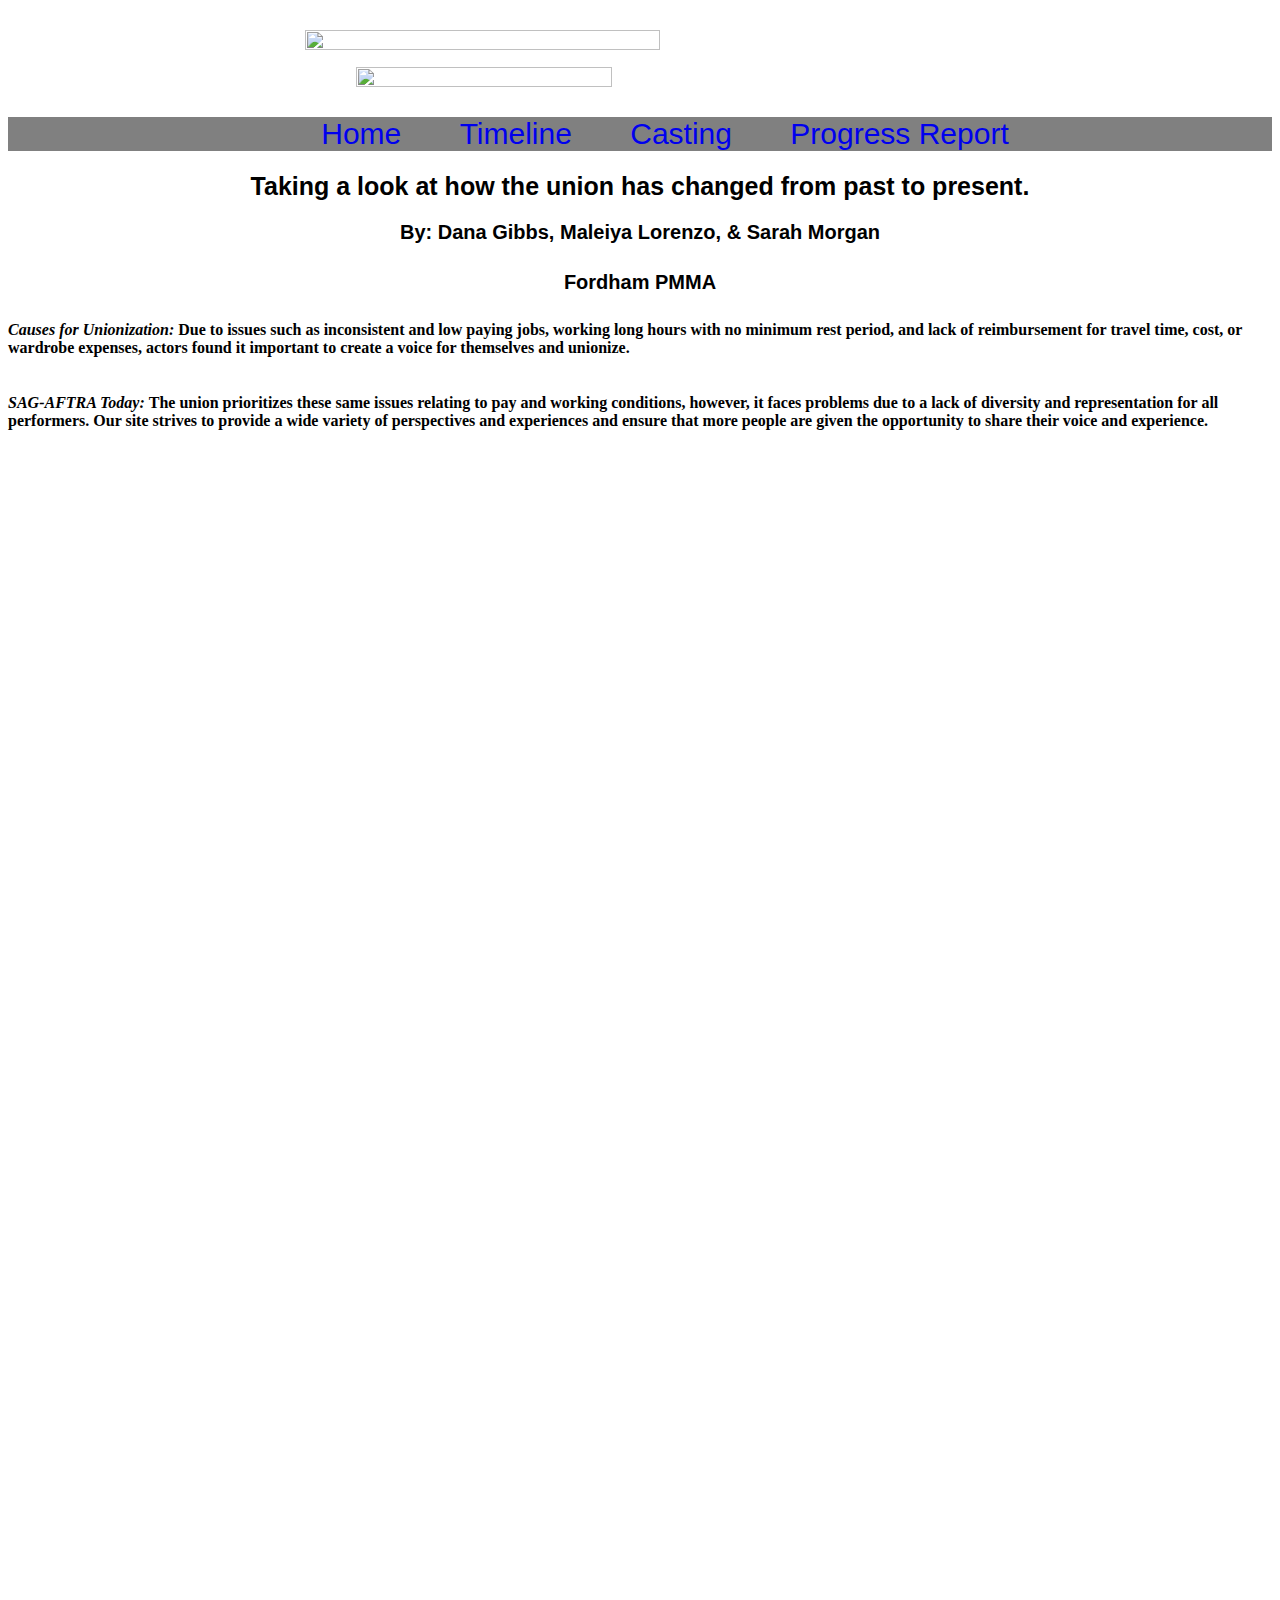
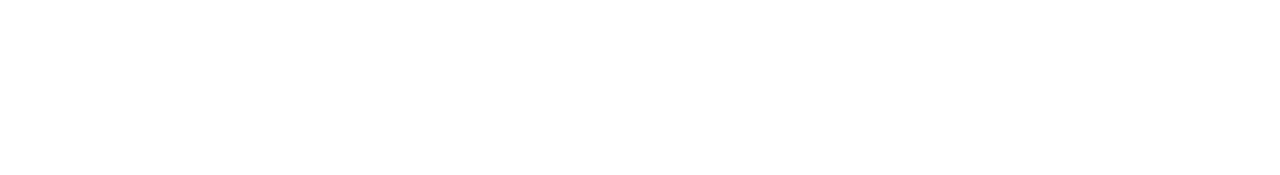
==== index.html @ 96b11b71 "1" ====
<!DOCTYPE html>
    <head>
        <title>SAG-AFTRA: Through an Actor's Eyes</title>
        <link href="css\style.css" rel="stylesheet"> 
    </head>
    <body>  
        <h1> <img src="Media/title1.png" class="titleimage"><img src="Media/title2.png" class="titleimage1"></h1>
       <div class="navbar">
        <a class="active" href="index.html">Home</a>
        <a href="Timeline.html">Timeline</a>
        <a href="Casting.html">Casting</a>
        <a href="progressreport.html">Progress Report</a>
      </div>
      <h2>Taking a look at how the union has changed from past to present.</h2>
      <h3>By: Dana Gibbs, Maleiya Lorenzo, & Sarah Morgan </h3>
      <h4> Fordham PMMA</h4>
    <h5 class="causeshome"><i> Causes for Unionization: </i> Due to issues such as inconsistent and low paying jobs, working long hours with no minimum rest period, and lack of reimbursement for travel time, cost, or wardrobe expenses, actors found it important to create a voice for themselves and unionize.</h5>
    <h6 class="uniontoday"><i> SAG-AFTRA Today: </i> The union prioritizes these same issues relating to pay and working conditions, however, it faces problems due to a lack of diversity and representation for all performers. Our site strives to provide a wide variety of perspectives and experiences and ensure that more people are given the opportunity to share their voice and experience. </h6>
        <iframe frameborder="0" width="75%" height="1300" src="https://cdn.knightlab.com/libs/juxtapose/latest/embed/index.html?uid=98df6c4c-ce48-11ed-b5bd-6595d9b17862"></iframe>
    </body>
    </html>
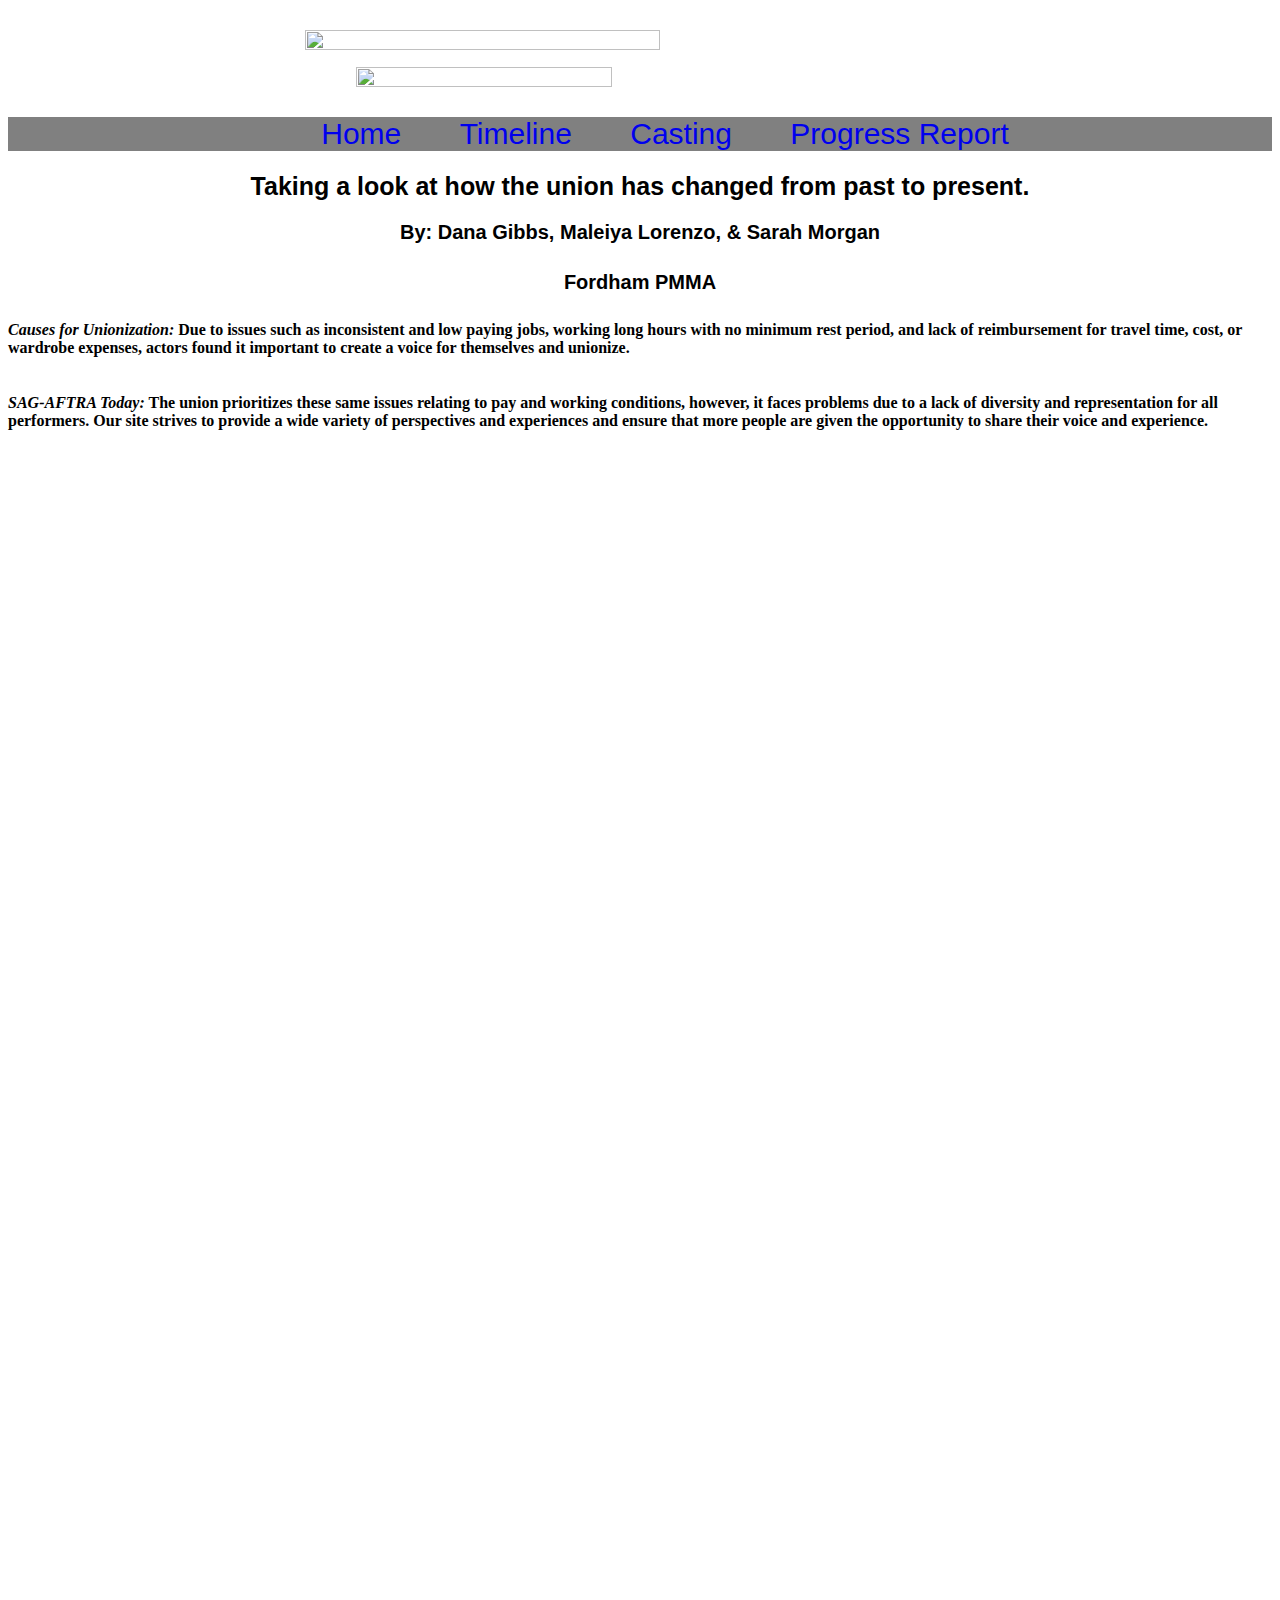
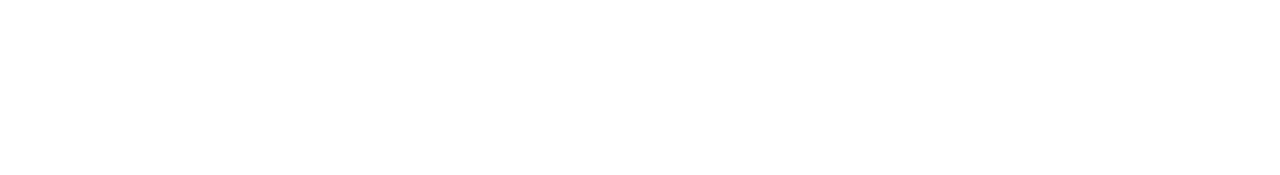
==== commit f3477b8c: "Update index.html" ====
--- a/index.html
+++ b/index.html
@@ -14,8 +14,8 @@
       <h2>Taking a look at how the union has changed from past to present.</h2>
       <h3>By: Dana Gibbs, Maleiya Lorenzo, & Sarah Morgan </h3>
       <h4> Fordham PMMA</h4>
-    <h5 class="causeshome"><i> Causes for Unionization: </i> Due to issues such as inconsistent and low paying jobs, working long hours with no minimum rest period, and lack of reimbursement for travel time, cost, or wardrobe expenses, actors found it important to create a voice for themselves and unionize.</h5>
-    <h6 class="uniontoday"><i> SAG-AFTRA Today: </i> The union prioritizes these same issues relating to pay and working conditions, however, it faces problems due to a lack of diversity and representation for all performers. Our site strives to provide a wide variety of perspectives and experiences and ensure that more people are given the opportunity to share their voice and experience. </h6>
+    <h5 class="causeshome"><b><i> Causes for Unionization:</i></b> Due to issues such as inconsistent and low paying jobs, working long hours with no minimum rest period, and lack of reimbursement for travel time, cost, or wardrobe expenses, actors found it important to create a voice for themselves and unionize.</h5>
+    <h6 class="uniontoday"><i><b> SAG-AFTRA Today:</i></b> The union prioritizes these same issues relating to pay and working conditions, however, it faces problems due to a lack of diversity and representation for all performers. Our site strives to provide a wide variety of perspectives and experiences and ensure that more people are given the opportunity to share their voice and experience. </h6>
         <iframe frameborder="0" width="75%" height="1300" src="https://cdn.knightlab.com/libs/juxtapose/latest/embed/index.html?uid=98df6c4c-ce48-11ed-b5bd-6595d9b17862"></iframe>
     </body>
     </html>
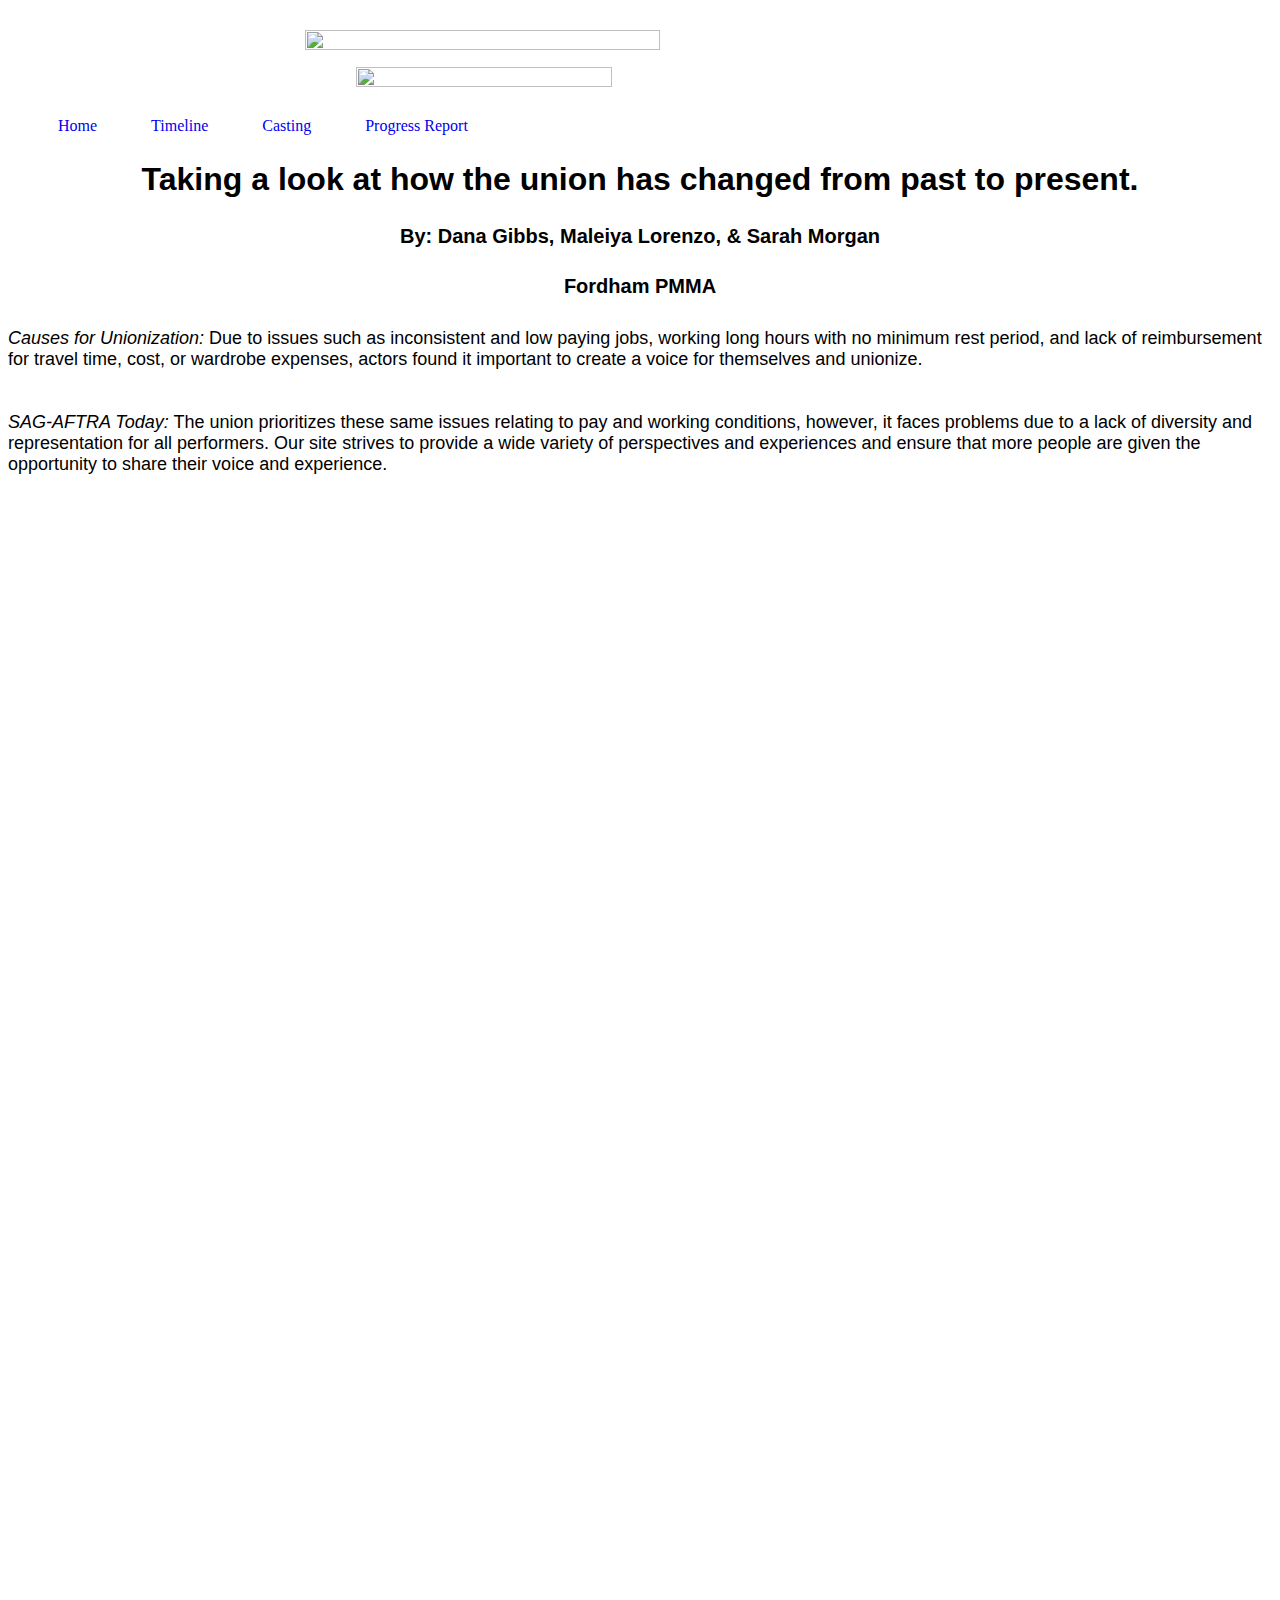
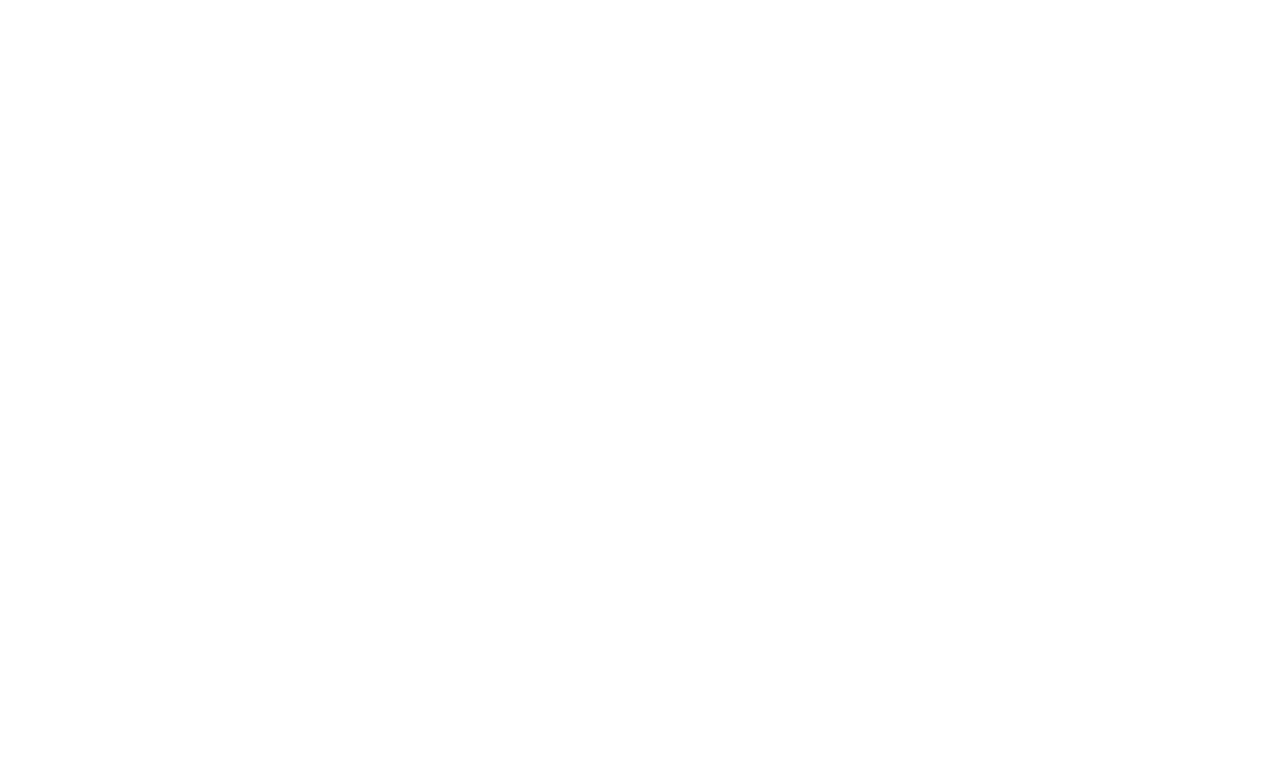
==== commit a0a8f648: "Update index.html" ====
--- a/index.html
+++ b/index.html
@@ -17,5 +17,6 @@
     <h5 class="causeshome"><b><i> Causes for Unionization:</i></b> Due to issues such as inconsistent and low paying jobs, working long hours with no minimum rest period, and lack of reimbursement for travel time, cost, or wardrobe expenses, actors found it important to create a voice for themselves and unionize.</h5>
     <h6 class="uniontoday"><i><b> SAG-AFTRA Today:</i></b> The union prioritizes these same issues relating to pay and working conditions, however, it faces problems due to a lack of diversity and representation for all performers. Our site strives to provide a wide variety of perspectives and experiences and ensure that more people are given the opportunity to share their voice and experience. </h6>
         <iframe frameborder="0" width="75%" height="1300" src="https://cdn.knightlab.com/libs/juxtapose/latest/embed/index.html?uid=98df6c4c-ce48-11ed-b5bd-6595d9b17862"></iframe>
+        <iframe frameborder="0" class="juxtapose" width="100%" height="546.3888888888888" src="https://cdn.knightlab.com/libs/juxtapose/latest/embed/index.html?uid=45705452-eb6e-11ed-b5bd-6595d9b17862"></iframe>
     </body>
     </html>
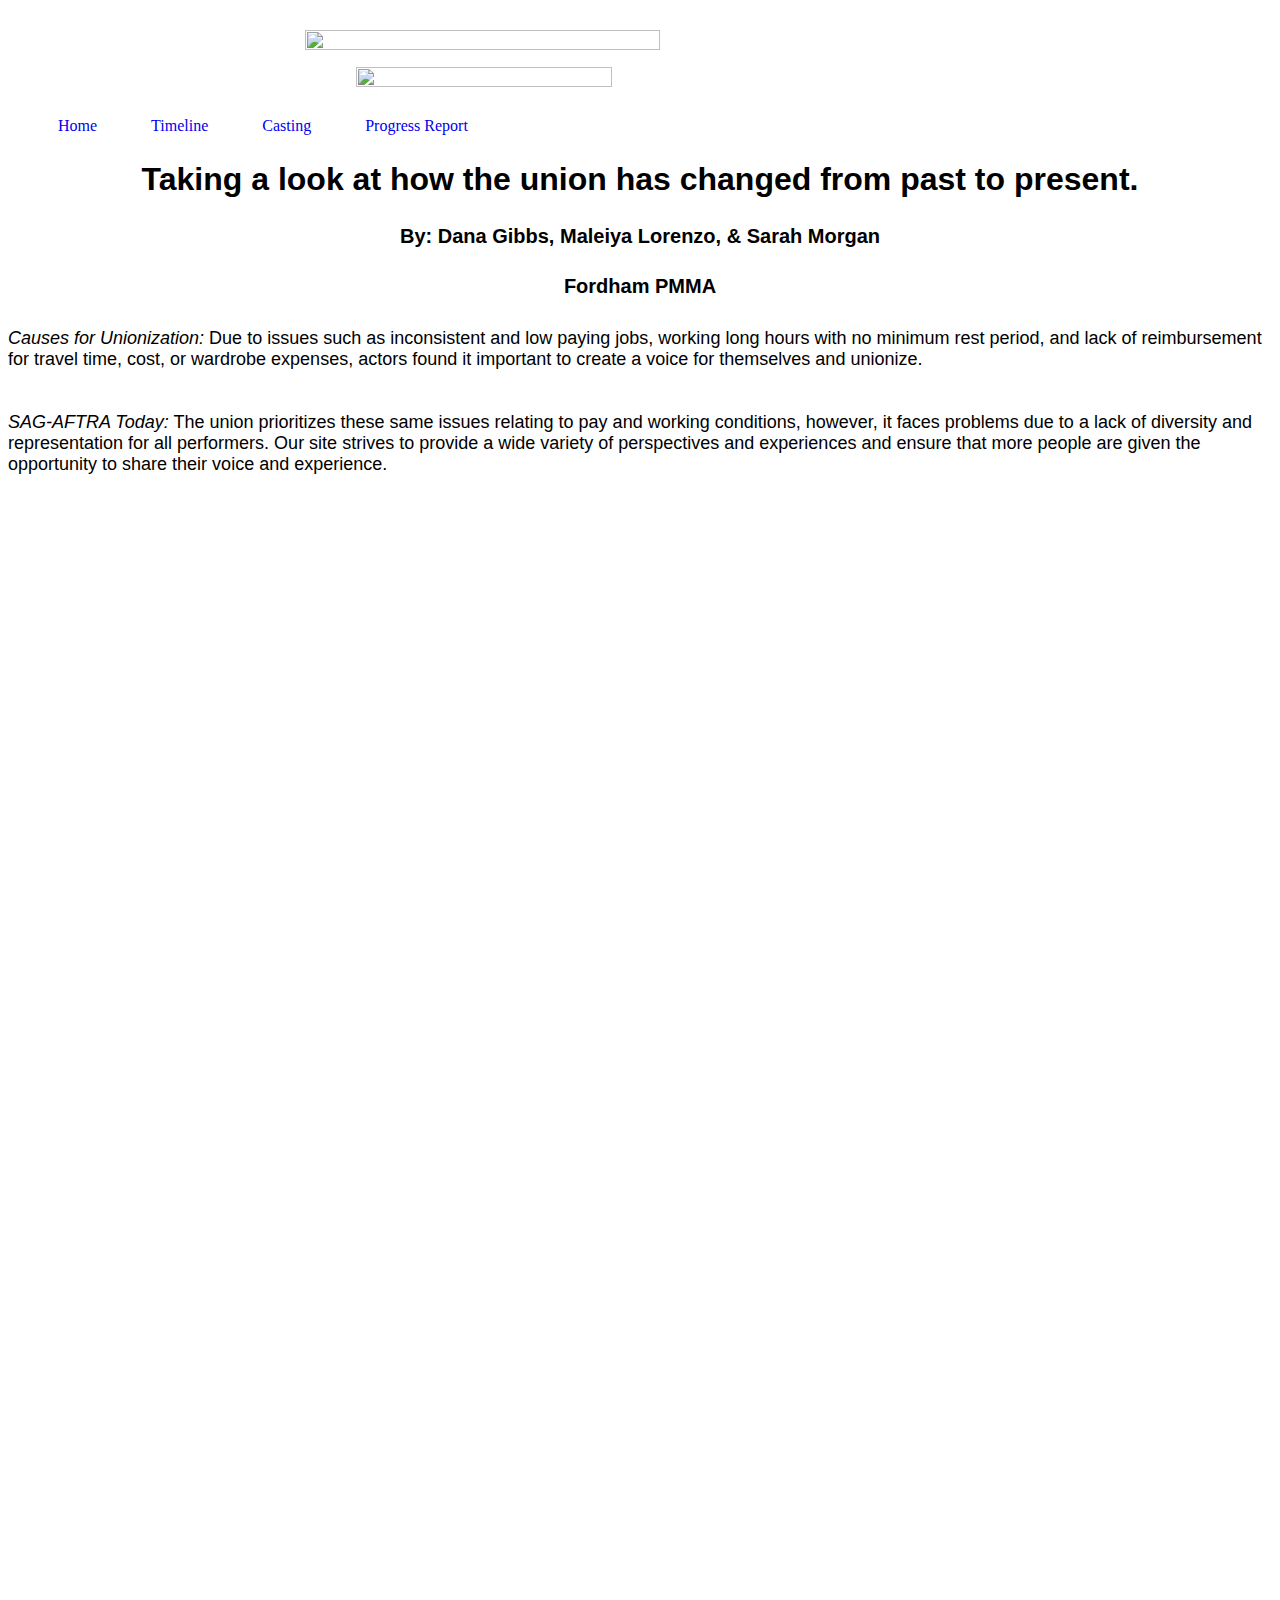
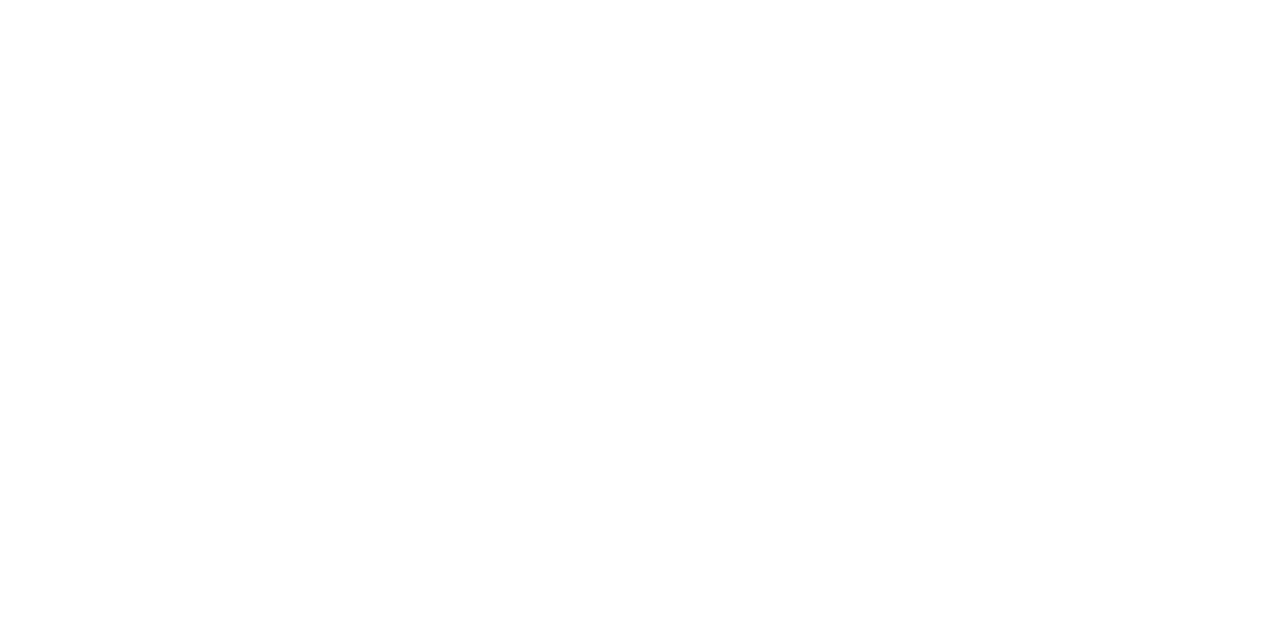
==== commit dbffa03a: "Update index.html" ====
--- a/index.html
+++ b/index.html
@@ -17,6 +17,6 @@
     <h5 class="causeshome"><b><i> Causes for Unionization:</i></b> Due to issues such as inconsistent and low paying jobs, working long hours with no minimum rest period, and lack of reimbursement for travel time, cost, or wardrobe expenses, actors found it important to create a voice for themselves and unionize.</h5>
     <h6 class="uniontoday"><i><b> SAG-AFTRA Today:</i></b> The union prioritizes these same issues relating to pay and working conditions, however, it faces problems due to a lack of diversity and representation for all performers. Our site strives to provide a wide variety of perspectives and experiences and ensure that more people are given the opportunity to share their voice and experience. </h6>
         <iframe frameborder="0" width="75%" height="1300" src="https://cdn.knightlab.com/libs/juxtapose/latest/embed/index.html?uid=98df6c4c-ce48-11ed-b5bd-6595d9b17862"></iframe>
-        <iframe frameborder="0" class="juxtapose" width="100%" height="546.3888888888888" src="https://cdn.knightlab.com/libs/juxtapose/latest/embed/index.html?uid=45705452-eb6e-11ed-b5bd-6595d9b17862"></iframe>
+        <iframe frameborder="0" class="juxtapose" width="75%" height="400" src="https://cdn.knightlab.com/libs/juxtapose/latest/embed/index.html?uid=45705452-eb6e-11ed-b5bd-6595d9b17862"></iframe>
     </body>
     </html>
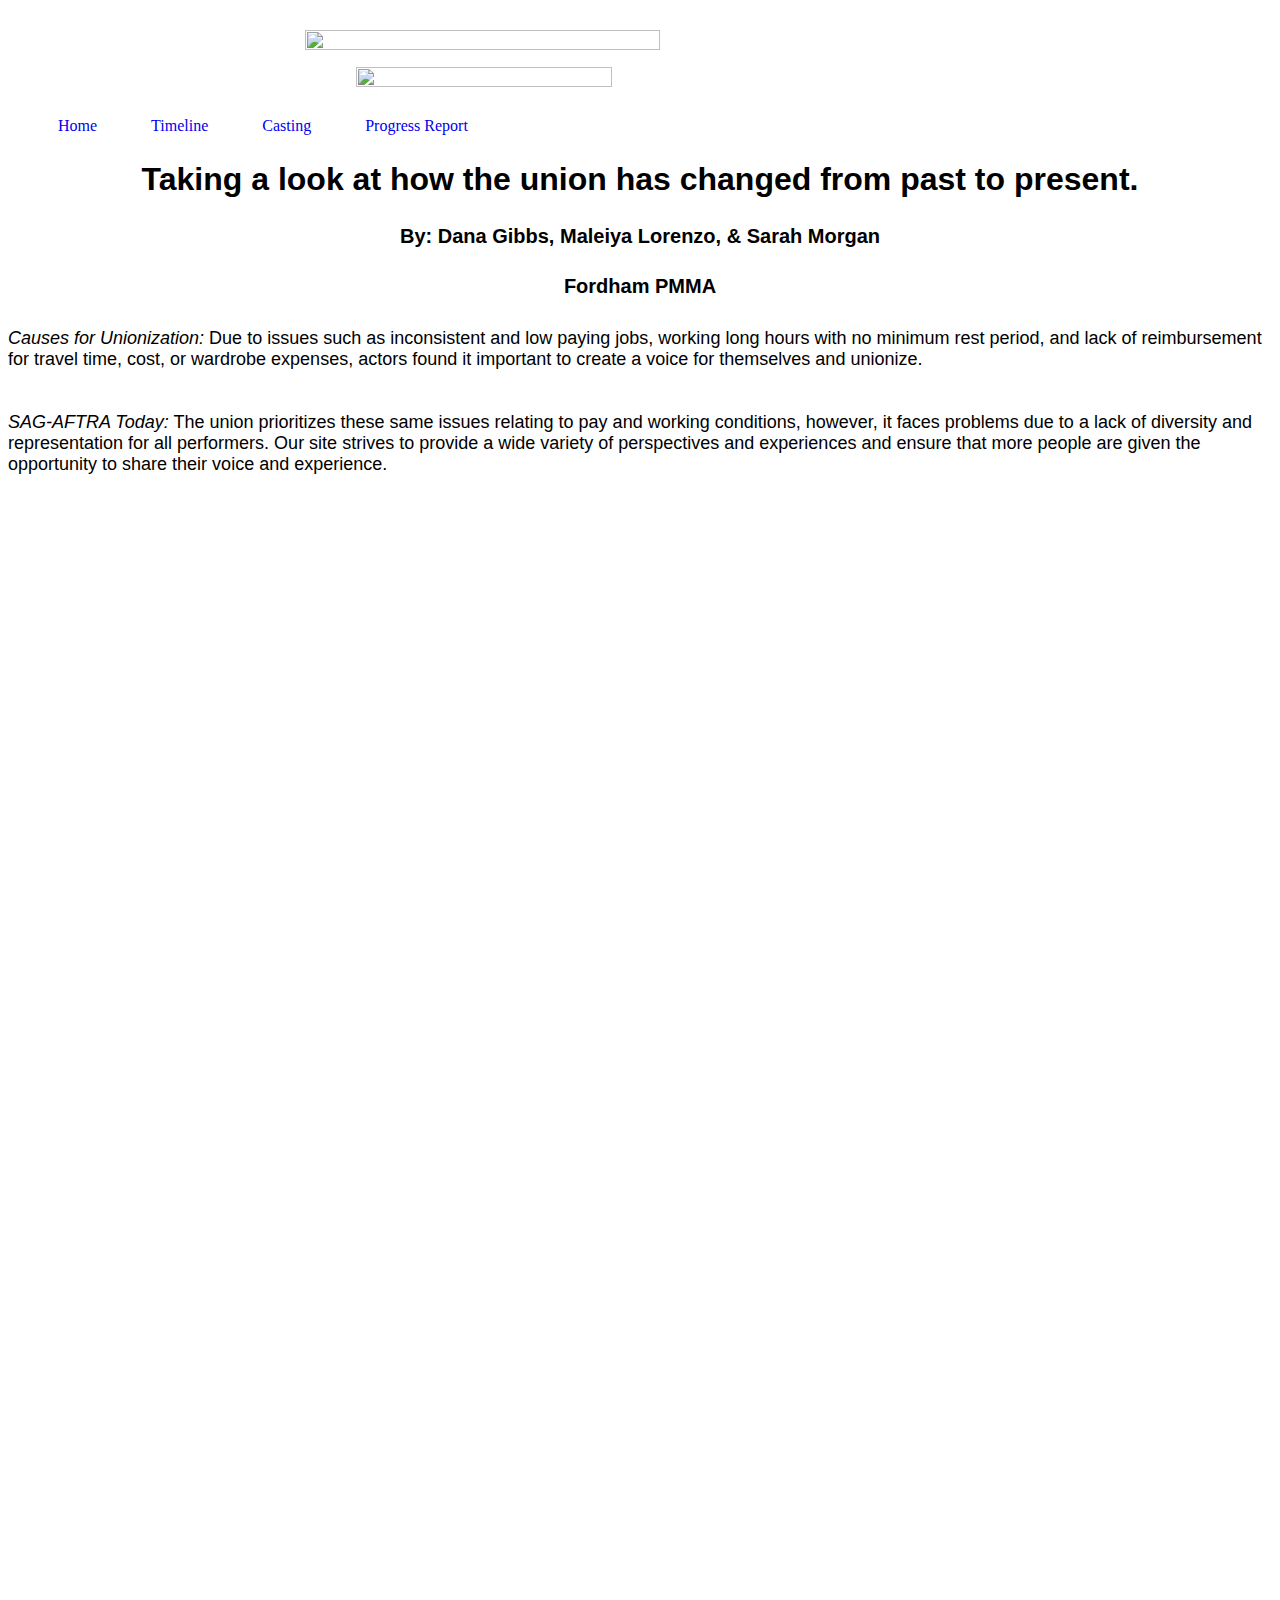
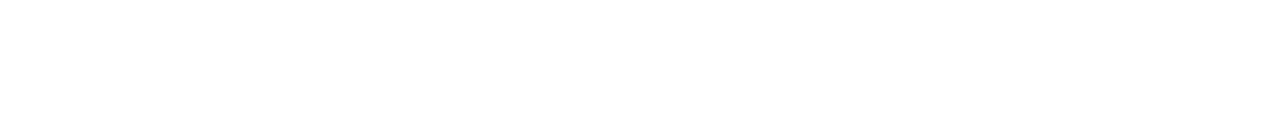
==== commit d8f7292d: "Update index.html" ====
--- a/index.html
+++ b/index.html
@@ -16,7 +16,7 @@
       <h4> Fordham PMMA</h4>
     <h5 class="causeshome"><b><i> Causes for Unionization:</i></b> Due to issues such as inconsistent and low paying jobs, working long hours with no minimum rest period, and lack of reimbursement for travel time, cost, or wardrobe expenses, actors found it important to create a voice for themselves and unionize.</h5>
     <h6 class="uniontoday"><i><b> SAG-AFTRA Today:</i></b> The union prioritizes these same issues relating to pay and working conditions, however, it faces problems due to a lack of diversity and representation for all performers. Our site strives to provide a wide variety of perspectives and experiences and ensure that more people are given the opportunity to share their voice and experience. </h6>
-        <iframe frameborder="0" width="75%" height="1300" src="https://cdn.knightlab.com/libs/juxtapose/latest/embed/index.html?uid=98df6c4c-ce48-11ed-b5bd-6595d9b17862"></iframe>
+        <iframe frameborder="0" width="75%" height="800" src="https://cdn.knightlab.com/libs/juxtapose/latest/embed/index.html?uid=98df6c4c-ce48-11ed-b5bd-6595d9b17862"></iframe>
         <iframe frameborder="0" class="juxtapose" width="75%" height="400" src="https://cdn.knightlab.com/libs/juxtapose/latest/embed/index.html?uid=45705452-eb6e-11ed-b5bd-6595d9b17862"></iframe>
     </body>
     </html>
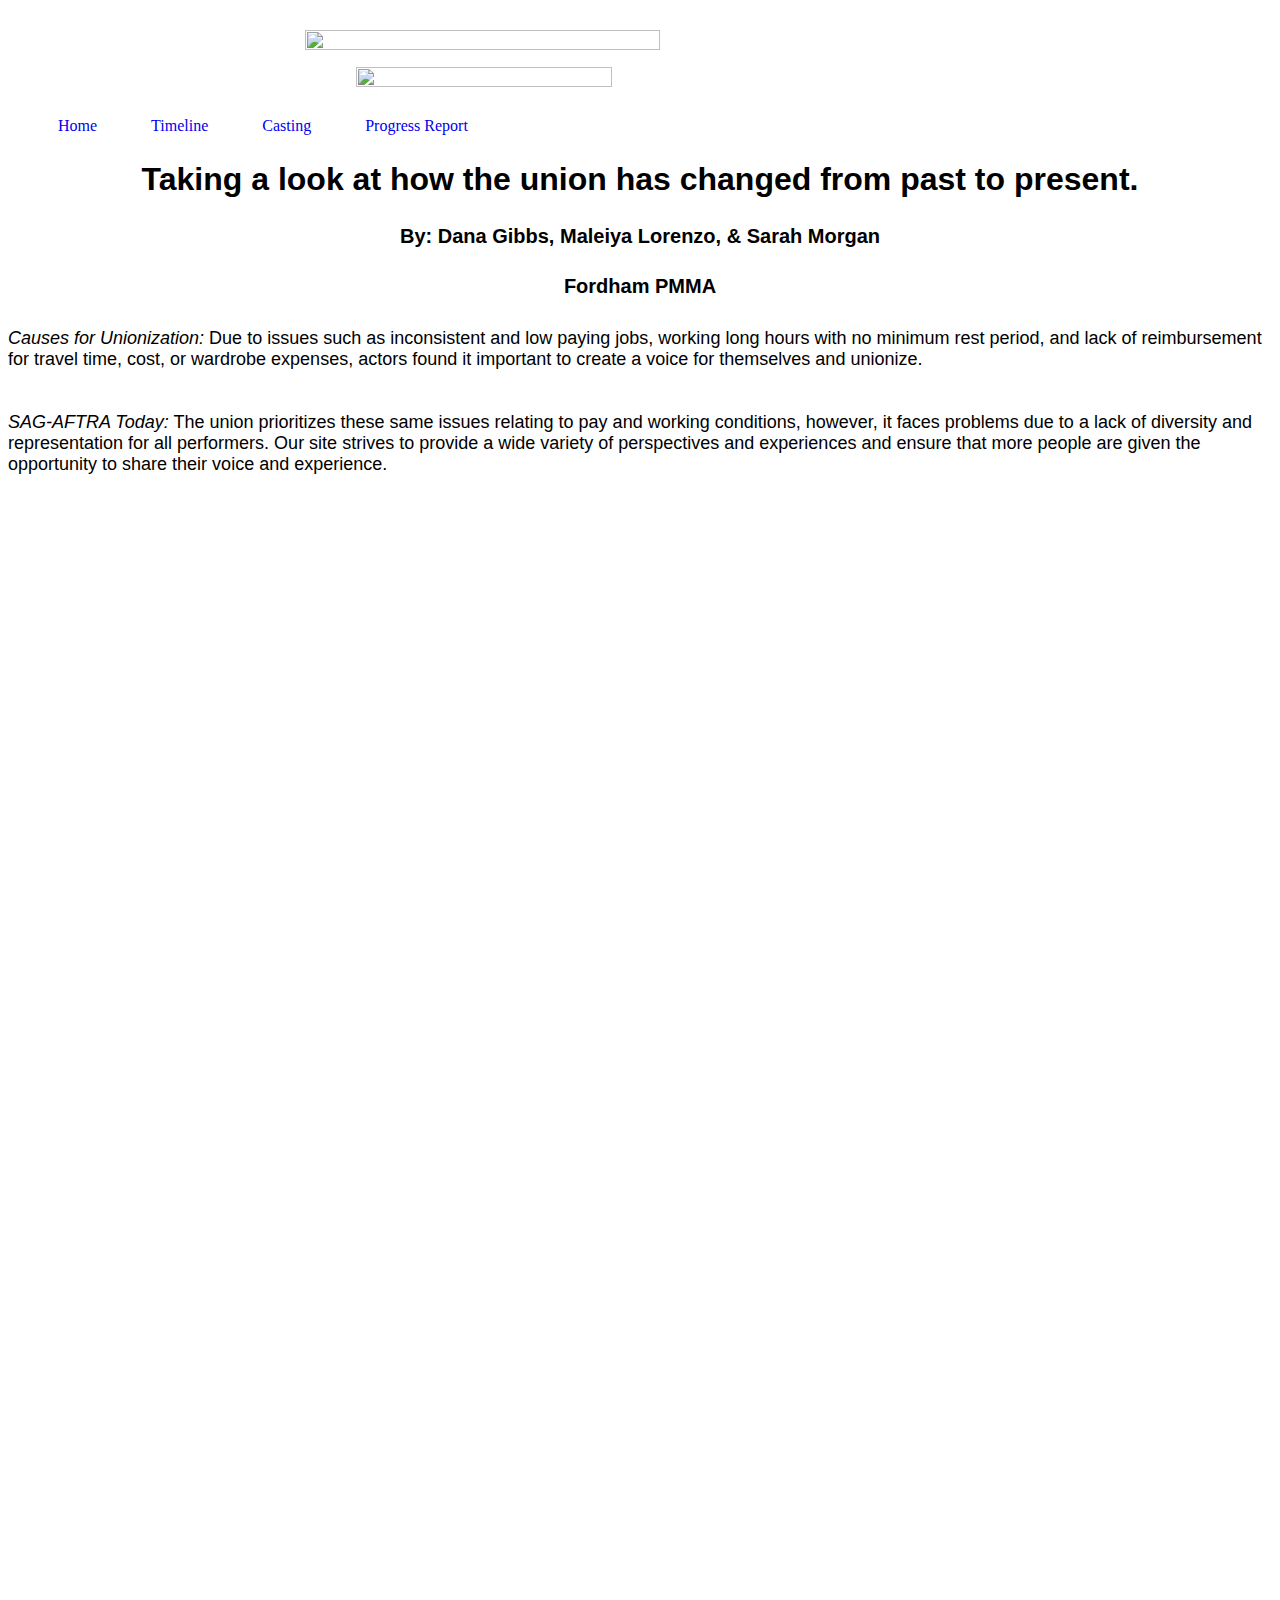
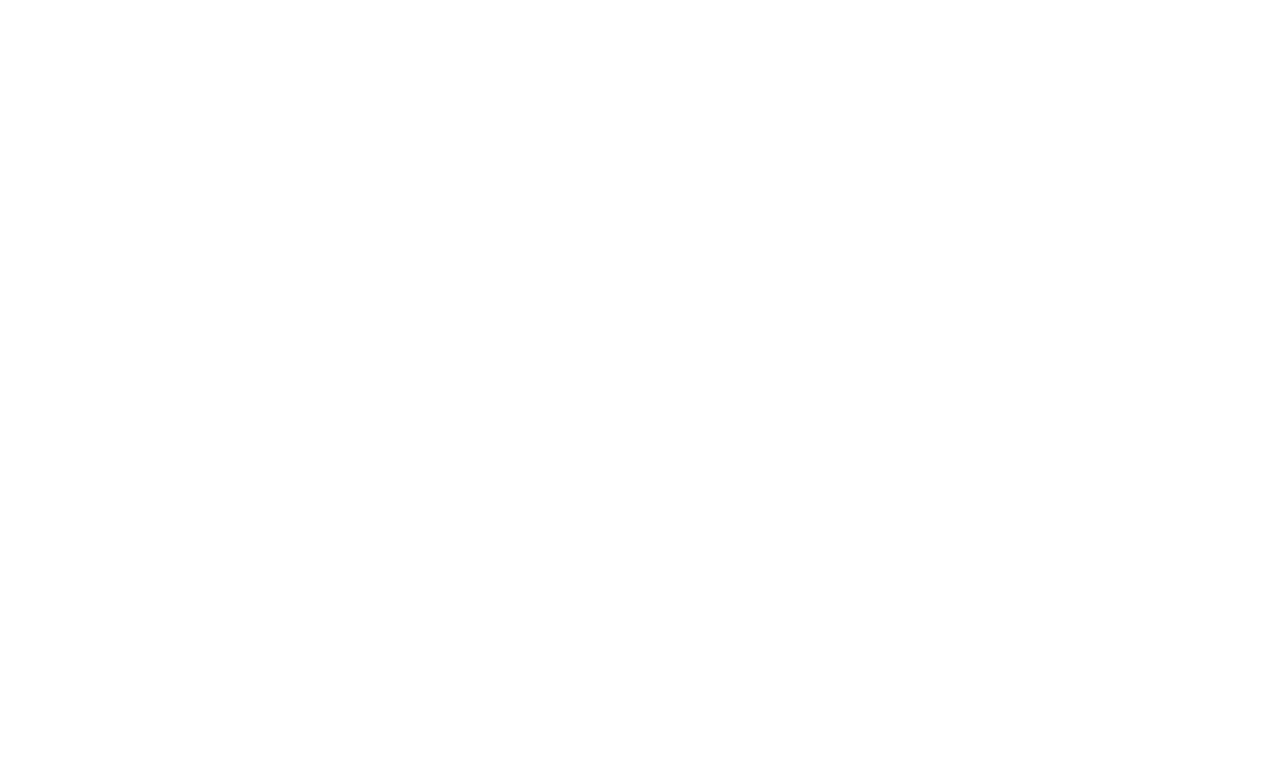
==== commit 95af854d: "Update index.html" ====
--- a/index.html
+++ b/index.html
@@ -17,6 +17,7 @@
     <h5 class="causeshome"><b><i> Causes for Unionization:</i></b> Due to issues such as inconsistent and low paying jobs, working long hours with no minimum rest period, and lack of reimbursement for travel time, cost, or wardrobe expenses, actors found it important to create a voice for themselves and unionize.</h5>
     <h6 class="uniontoday"><i><b> SAG-AFTRA Today:</i></b> The union prioritizes these same issues relating to pay and working conditions, however, it faces problems due to a lack of diversity and representation for all performers. Our site strives to provide a wide variety of perspectives and experiences and ensure that more people are given the opportunity to share their voice and experience. </h6>
         <iframe frameborder="0" width="75%" height="800" src="https://cdn.knightlab.com/libs/juxtapose/latest/embed/index.html?uid=98df6c4c-ce48-11ed-b5bd-6595d9b17862"></iframe>
-        <iframe frameborder="0" class="juxtapose" width="75%" height="400" src="https://cdn.knightlab.com/libs/juxtapose/latest/embed/index.html?uid=45705452-eb6e-11ed-b5bd-6595d9b17862"></iframe>
+                <iframe frameborder="0" class="juxtapose" width="75%" height="400" src="https://cdn.knightlab.com/libs/juxtapose/latest/embed/index.html?uid=45705452-eb6e-11ed-b5bd-6595d9b17862"></iframe>
+    <iframe frameborder="0" width="100%" height="646.3" src="https://cdn.knightlab.com/libs/juxtapose/latest/embed/index.html?uid=8d6a6818-ebca-11ed-b5bd-6595d9b17862"></iframe>
     </body>
     </html>
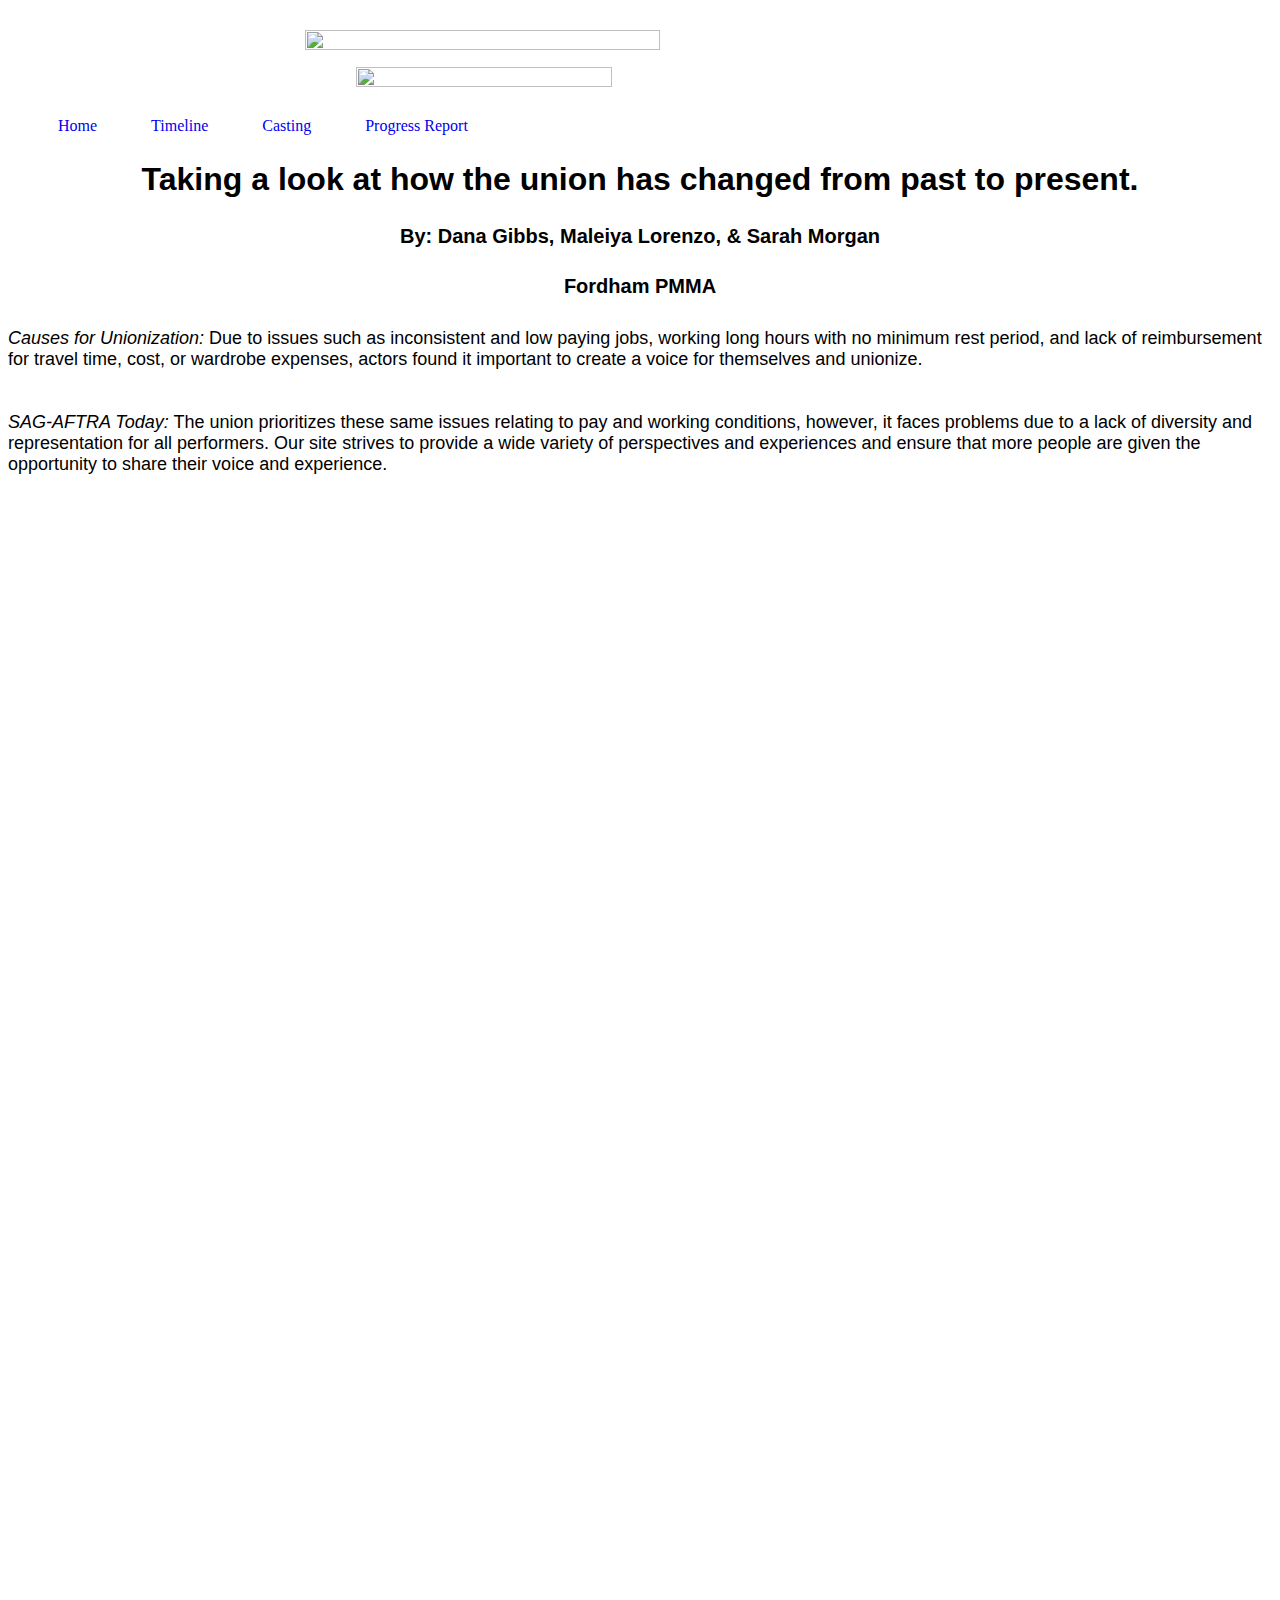
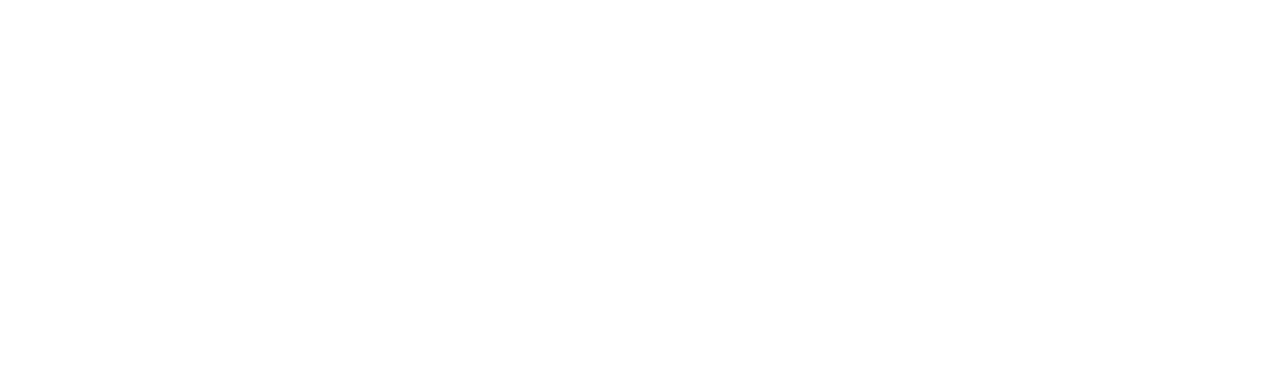
==== commit ba91e6ab: "Update index.html" ====
--- a/index.html
+++ b/index.html
@@ -17,7 +17,7 @@
     <h5 class="causeshome"><b><i> Causes for Unionization:</i></b> Due to issues such as inconsistent and low paying jobs, working long hours with no minimum rest period, and lack of reimbursement for travel time, cost, or wardrobe expenses, actors found it important to create a voice for themselves and unionize.</h5>
     <h6 class="uniontoday"><i><b> SAG-AFTRA Today:</i></b> The union prioritizes these same issues relating to pay and working conditions, however, it faces problems due to a lack of diversity and representation for all performers. Our site strives to provide a wide variety of perspectives and experiences and ensure that more people are given the opportunity to share their voice and experience. </h6>
         <iframe frameborder="0" width="75%" height="800" src="https://cdn.knightlab.com/libs/juxtapose/latest/embed/index.html?uid=98df6c4c-ce48-11ed-b5bd-6595d9b17862"></iframe>
-                <iframe frameborder="0" class="juxtapose" width="75%" height="400" src="https://cdn.knightlab.com/libs/juxtapose/latest/embed/index.html?uid=45705452-eb6e-11ed-b5bd-6595d9b17862"></iframe>
-    <iframe frameborder="0" width="100%" height="646.3" src="https://cdn.knightlab.com/libs/juxtapose/latest/embed/index.html?uid=8d6a6818-ebca-11ed-b5bd-6595d9b17862"></iframe>
+        <iframe frameborder="0" class="juxtapose" width="100%" height="646.3" src="https://cdn.knightlab.com/libs/juxtapose/latest/embed/index.html?uid=7d19cb40-ebcd-11ed-b5bd-6595d9b17862"></iframe>
+        
     </body>
     </html>
